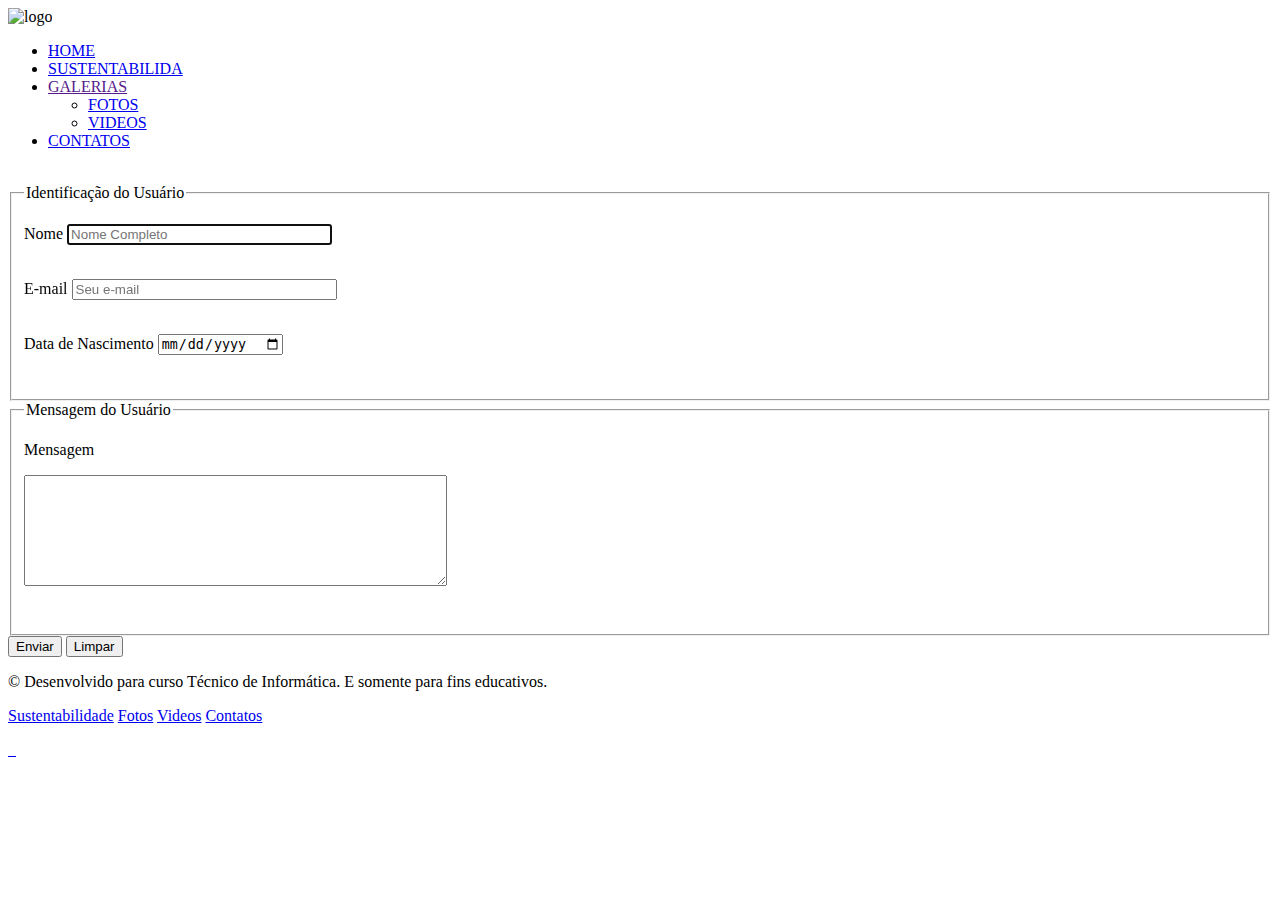
==== contatos.html @ 54d337e1 "Paginas_Artesanato" ====
<!DOCTYPE html>
<html lang="pt-br">
<!--DETERMINAR A LINGUAGEM-->

<head>
    <meta charset="UTF-8">
    <!--COMPATIBILIDADE COM ACENTOS-->
    <meta http-equiv="X-UA-Compatible" content="IE=edge">
    <!--QUE ESTÁ CONFIGURADO PARA RODAR TAMBÉM NO EDGE-->
    <meta name="viewport" content="width=device-width, initial-scale=1.0">
    <!--ADAPTAR A TELA-->

    <meta name="description" content="Aqui você ira encontrar o melhor do mundo do artesanato..">

    <meta name="keyworld"
        content="trico, tricotar, montagens, criar, sustentavel, modelagen, argila, linha, agulha, tesoura, papel, cola, costura">

    <title> ARTESANATO </title>

    <link rel="shortcu icon" href="imagens/20210908_150947.ico">
    <!--ESSA LINHA LIBERA O ICONE QUE FICA NA PARTE SUPERIOR ESQUERDO DA PAGINA-->

    <link rel="stylesheet" type="text/css" href="css/estilo_home.css">
    <!---->
    <link rel="stylesheet" type="text/css" href="css/estilo_contatos.css">

</head>

<body>
    <div id="interface">
        <!--TAG <main>  NESSE CASO JÁ FOI INCLUINDO UM NOME PARA A TAG DIV-->

        <header class="topo">
            <!--ESSA PARTE É A PARTE QUE IREMOS INCLUIR UMA IMAGEM NO TOPO DA PAGINA-->
            <img src="imagens/pexels-suzy-hazelwood-1124884.jpg" alt="logo" title="Foto de Sanketh Rao no Pexels">
            <!--O CAMINHO PARA BUSCAR A IMAGEM QUE INCLUIREMOS NA PAGINA-->

            <nav class="menu">
                <ul>
                    <!--LISTA NÃO ORDENADA NA HORIZONTAL-->
                    <li> <a href="index.html"> HOME </a> </li>
                    <!--DESCRIÇÃO DA LISTA - COM A TAG <a href... É PARA DEIXAR ESSA PALAVRA CLICAVEL-->

                    <li>
                        <!--DESCRIÇÃO DA LISTA-->
                        <a href="susten.html"> SUSTENTABILIDA </a>

                    </li>

                    <li>
                        <!--DESCRIÇÃO DA LISTA-->
                        <a href="">GALERIAS</a>
                        <ul>
                            <!--NESSA LINHA ESTAMOS CRIANDO UM SUBMENU-->
                            <li> <a href="fotos.html"> FOTOS </a> </li>
                            <li> <a href="videos.html"> VIDEOS </a> </li>
                        </ul>
                    </li>
                    <li> <a href="contatos.html"> CONTATOS </a> </li>
                    <!--DESCRIÇÃO DA LISTA-->
                </ul>
            </nav>
        </header>

        <section id="banner_anime">
            <!--ESSA SESSÃO É PARA INCLUIR OS ARTIGOS NO SITE-->
            <img id="anime1" src="imagens/pexels-sanketh-rao-716107.jpg" alt=""
                title="Foto de Suzy Hazelwood no Pexels">
            <!--NO CASO ESTAMOS INCLUINDO DOIS BANNERS NO SITE E IDENTIFICANDO COM ID-->
            <img id="anime2" src="imagens/pexels-pixabay-159644.jpg" alt="" title="Foto de Suzy Hazelwood no Pexels">
        </section>

        <form action="mailto:cassio.rbraga6@gmail.com" method="post">
            <fieldset>
                <legend> Identificação do Usuário </legend>
                <p>
                    <label for="cnome"> Nome </label>
                    <input type="text" name="nome" id="cnome" size="30" maxlength="25" placeholder="Nome Completo"
                        required autofocus> <br><br>
                </p>

                <p>
                    <label for="cmail"> E-mail </label>
                    <input type="text" name="mail" id="cmail" size="30" maxlength="30" placeholder="Seu e-mail"
                        required> <br><br>
                </p>

                <p>
                    <label for="cnasc"> Data de Nascimento </label>
                    <input type="date" name="cnasc" id="cnasc"><br><br>
                </p>

            </fieldset>

            <fieldset id="mensagem">
                <legend> Mensagem do Usuário </legend>
                <p>
                    <label for="cmsg"> Mensagem </label>
                </p>

                <p>
                    <textarea name="msg" id="cmsg" cols="50" rows="7"
                        placeholder="Digite sua mensagem..."> </textarea><br><br>
                </p>
            </fieldset>

            <div id=botao>
                <input type="submit" name="enviar" class="btn" value="Enviar" id="bten">
                <input type="reset" name="limpar" class="btn" value="Limpar" id="btli">
            </div>
        </form>

        <footer class="rodape">
            <p> © Desenvolvido para curso Técnico de Informática. E somente para fins educativos.</p>

            <div id="menu2">

                <a href="susten.html">Sustentabilidade</a>
                <a href="fotos.html">Fotos</a>
                <a href="videos.html">Videos</a>
                <a href="contatos.html">Contatos</a>

            </div>

            <p>
                <a target="_blank" href="https://pt-br.facebook.com/"> <img src="imagens/logo-face.png" alt="" title="">
                </a>
                <a target="_blank" href="https://www.instagram.com/"> <img src="imagens/logo-instagram.png" alt=""
                        title=""> </a>
                <a target="_blank" href="https://twitter.com/"> <img src="imagens/logo-twitter.png" alt="" title="">
                </a>
            </p>
        </footer>
    </div>
</body>

</html>
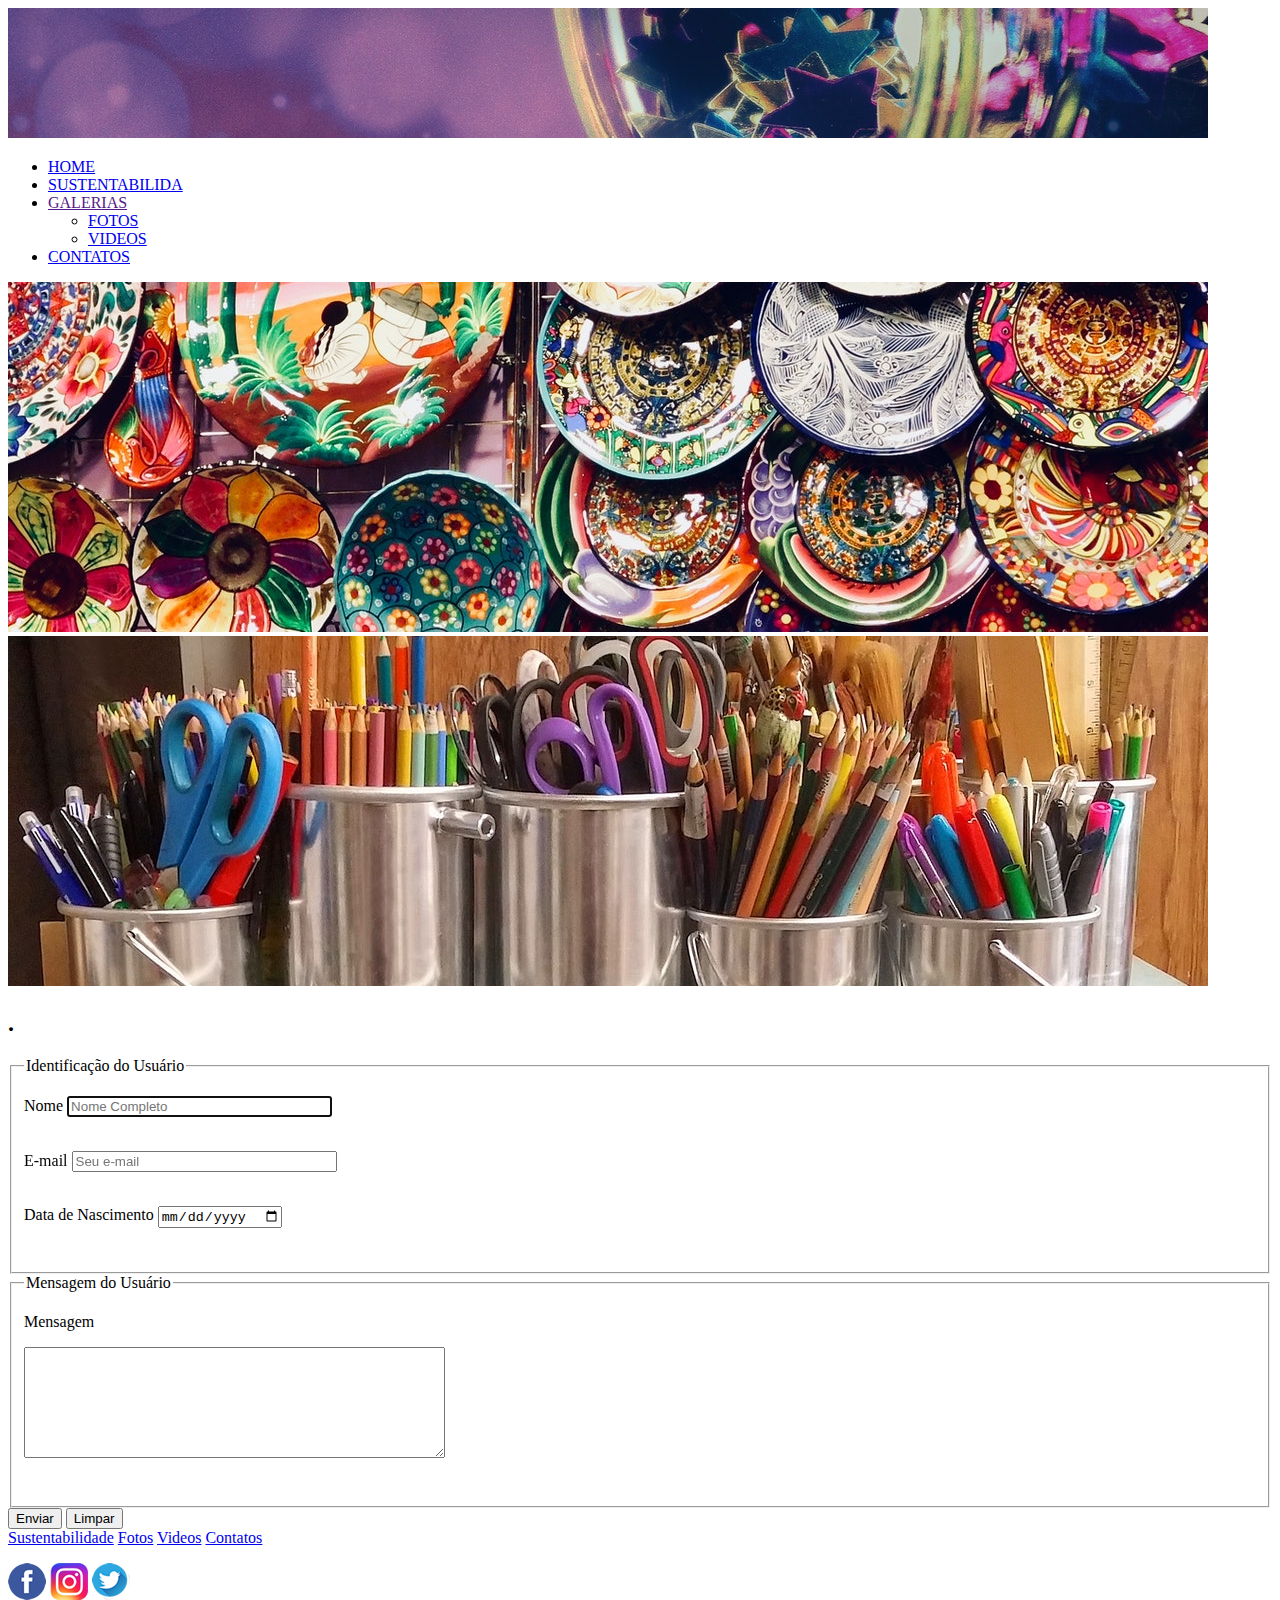
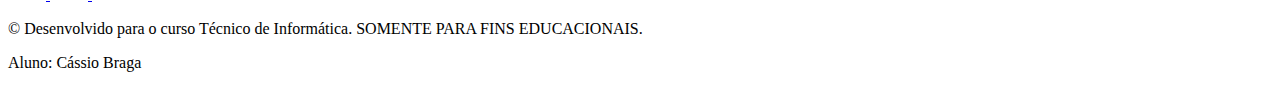
==== commit 5a1441aa: "Upload do projeto do Site de artesanato" ====
--- a/contatos.html
+++ b/contatos.html
@@ -68,6 +68,7 @@
                 title="Foto de Suzy Hazelwood no Pexels">
             <!--NO CASO ESTAMOS INCLUINDO DOIS BANNERS NO SITE E IDENTIFICANDO COM ID-->
             <img id="anime2" src="imagens/pexels-pixabay-159644.jpg" alt="" title="Foto de Suzy Hazelwood no Pexels">
+            <h2>.</h2>
         </section>
 
         <form action="mailto:cassio.rbraga6@gmail.com" method="post">
@@ -111,8 +112,6 @@
         </form>
 
         <footer class="rodape">
-            <p> © Desenvolvido para curso Técnico de Informática. E somente para fins educativos.</p>
-
             <div id="menu2">
 
                 <a href="susten.html">Sustentabilidade</a>
@@ -130,6 +129,11 @@
                 <a target="_blank" href="https://twitter.com/"> <img src="imagens/logo-twitter.png" alt="" title="">
                 </a>
             </p>
+
+            <div id="alu">
+                <p>© Desenvolvido para o curso Técnico de Informática. SOMENTE PARA FINS EDUCACIONAIS.</p>
+                <p>Aluno: Cássio Braga</p>
+            </div>
         </footer>
     </div>
 </body>
